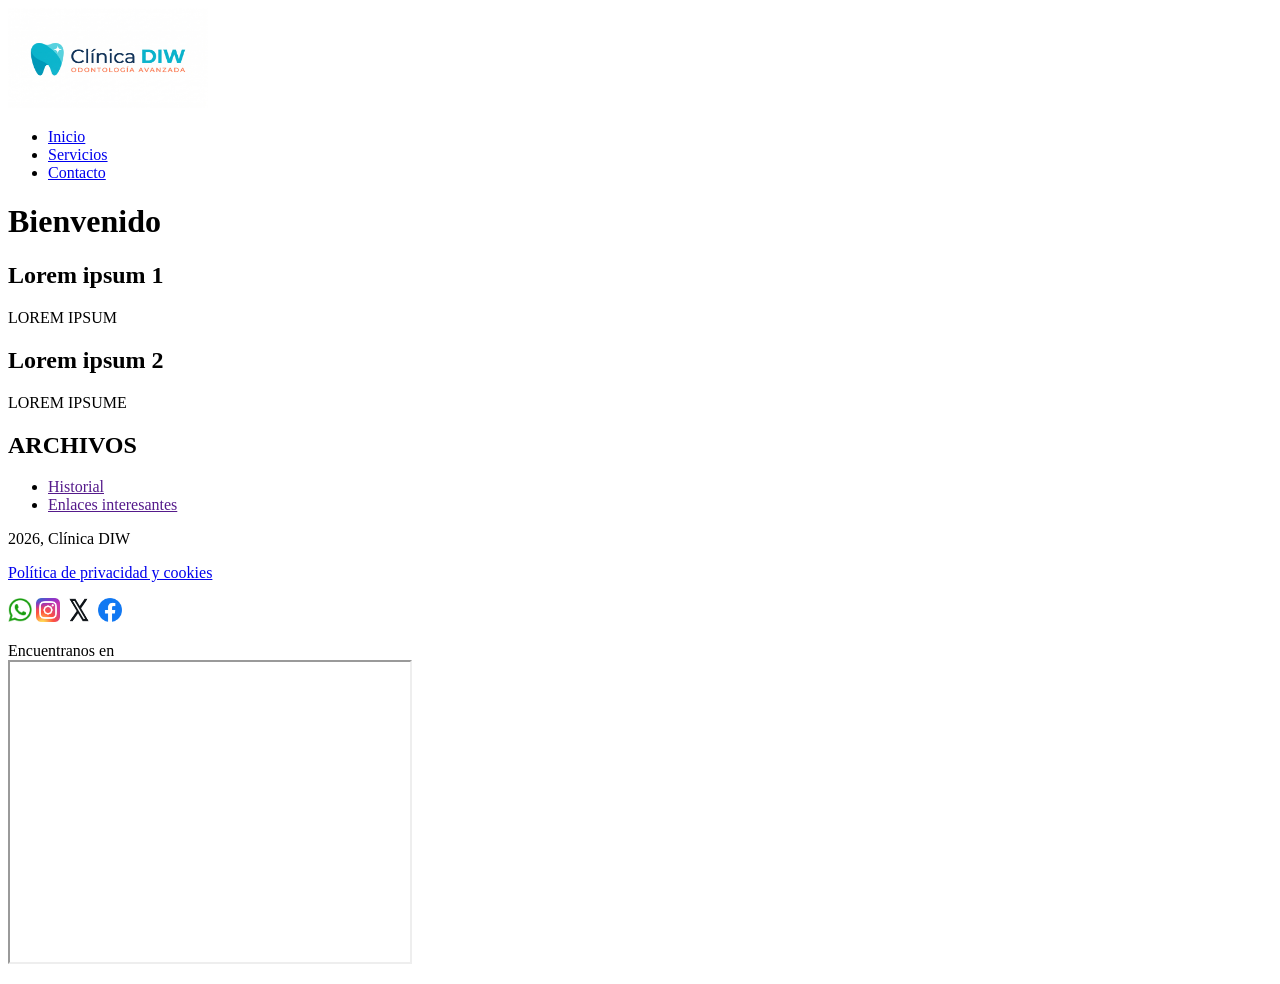
==== index.html @ 56a0c118 "Practica 2: HTML" ====
<!DOCTYPE html>
<html lang="es">

<head>
    <meta charset="UTF-8">
    <meta name="viewport" content="width=device-width, initial-scale=1.0">
    <meta name="author" content="Clinica DIW">
    <meta name="copyright" content="2026, Clinica DIW">
    <meta name="keywords" content="Clinica DIW, Inicio, página principal, home, tienda">
    <meta name="description" content="Página de inicio de Clinica DIW.">
    <title>Tienda</title>
</head>

<body>
    <header>
        <a href="./index.html"><img src="./assets/images/logo-clinica-diw.jpg" width="200" height="100"
                alt="Logo Clinica DIW" /></a>
        <p></p>
    </header>
    <nav>
        <ul>
            <li>
                <a href="./index.html">Inicio</a>
            </li>
            <li>
                <a href="./servicios.html">Servicios</a>
            </li>
            <li>
                <a href="./contacto.html">Contacto</a>
            </li>
        </ul>
    </nav>
    <main>
        <h1>Bienvenido</h1>
        <section>
            <article>
                <h2>Lorem ipsum 1</h2>
                <p>LOREM IPSUM</p>
            </article>
            <article>
                <h2>Lorem ipsum 2</h2>
                <p>LOREM IPSUME</p>
            </article>
            <aside>
                <h2>ARCHIVOS</h2>
                <ul>
                    <li><a href="">Historial</a></li>
                    <li><a href="">Enlaces interesantes</a></li>
                </ul>
            </aside>
        </section>
    </main>
    <footer>
        <p>2026, Clínica DIW</p>
        <p><a href="./politica_privacidad.html">Política de privacidad y cookies</a></p>
        <a href="https://whatsapp.com"><img src="./assets/images/logo-whatsapp.png" alt="Logo Whatsapp" width="24" height="24"></a>
        <a href="https://instagram.com"><img src="./assets/images/logo-instagram.png" alt="Logo Instagram" width="24" height="24"></a>
        <a href="https://x.com"><img src="./assets/images/logo-x.png" alt="Logo X" width="30" height="24"></a>
        <a href="https://facebook.com"><img src="./assets/images/logo-facebook.png" alt="Logo Facebook" width="24" height="24"></a>
        <p>Encuentranos en
            <br>
            <iframe src="https://maps.google.com/maps?q=Alicante&t=&z=13&ie=UTF8&iwloc=&output=embed" width="400"
                height="300" title="Ubicación de Clinica DIW">
            </iframe>
        </p>
    </footer>
</body>

</html>
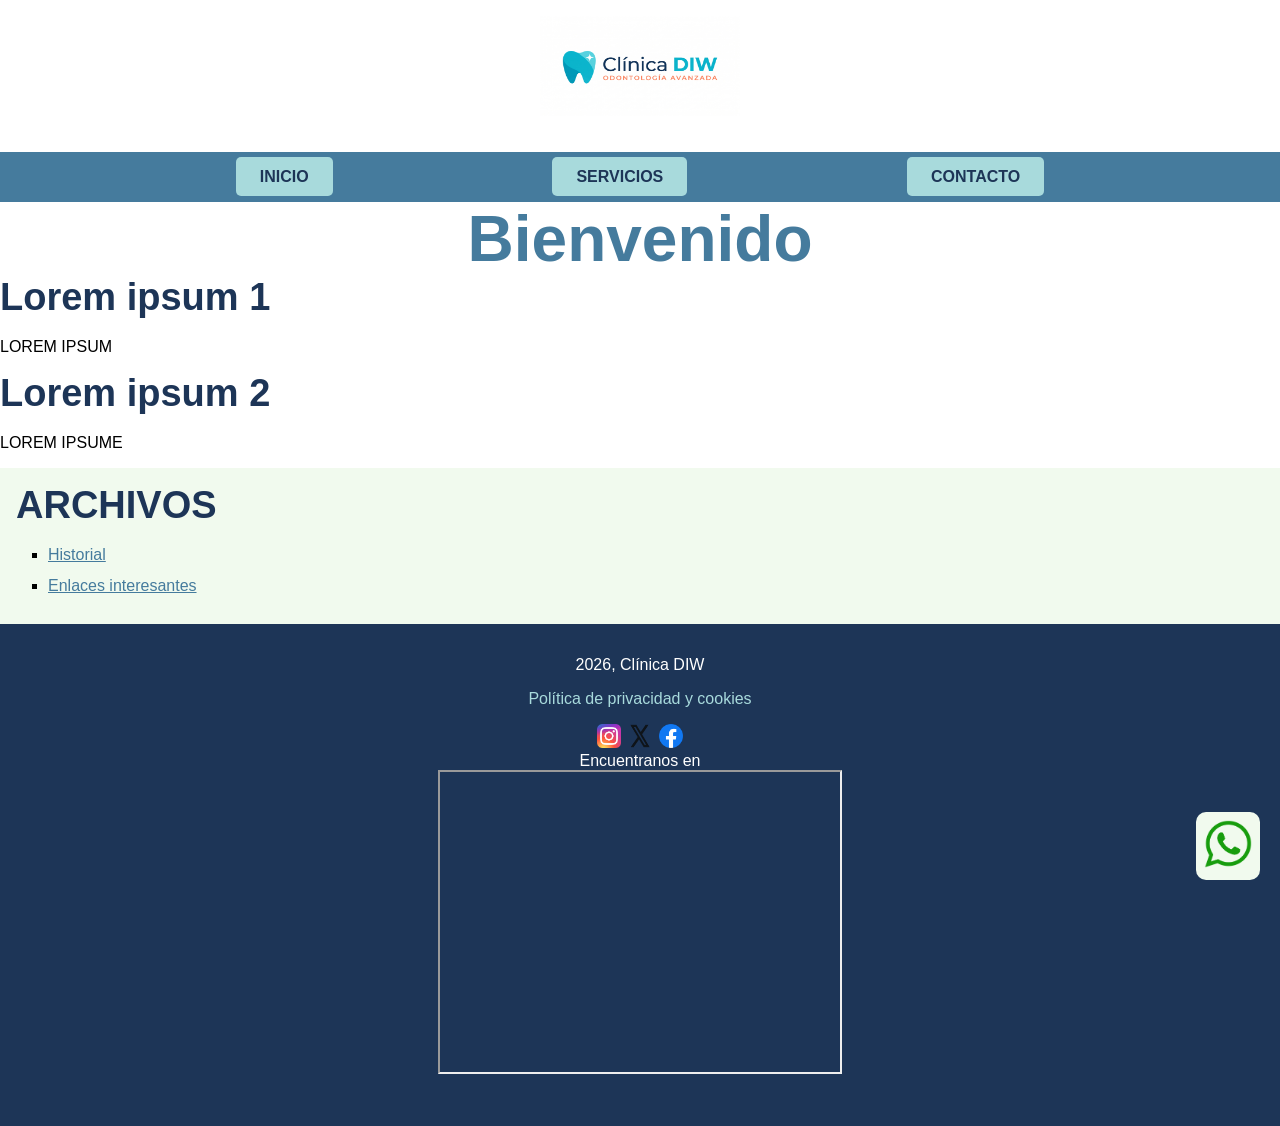
==== commit 282c396d: "Practica 3: actividad 12.1" ====
--- a/index.html
+++ b/index.html
@@ -9,6 +9,7 @@
     <meta name="keywords" content="Clinica DIW, Inicio, página principal, home, tienda">
     <meta name="description" content="Página de inicio de Clinica DIW.">
     <title>Tienda</title>
+    <link rel="stylesheet" href="./assets/css/style.css">
 </head>
 
 <body>
@@ -53,7 +54,7 @@
     <footer>
         <p>2026, Clínica DIW</p>
         <p><a href="./politica_privacidad.html">Política de privacidad y cookies</a></p>
-        <a href="https://whatsapp.com"><img src="./assets/images/logo-whatsapp.png" alt="Logo Whatsapp" width="24" height="24"></a>
+        <a id="logo-whatsapp" href="https://whatsapp.com"><img src="./assets/images/logo-whatsapp.png" alt="Logo Whatsapp" width="24" height="24"></a>
         <a href="https://instagram.com"><img src="./assets/images/logo-instagram.png" alt="Logo Instagram" width="24" height="24"></a>
         <a href="https://x.com"><img src="./assets/images/logo-x.png" alt="Logo X" width="30" height="24"></a>
         <a href="https://facebook.com"><img src="./assets/images/logo-facebook.png" alt="Logo Facebook" width="24" height="24"></a>
--- a/assets/css/style.css
+++ b/assets/css/style.css
@@ -0,0 +1,134 @@
+* {
+    margin: 0;
+    padding: 0;
+}
+
+body {
+    font-size: 16px;
+    font-family: 'Roboto', sans-serif;
+}
+
+header {
+    background-color: #FFFFFF;
+    text-align: center;
+    padding: 1em;
+}
+
+nav {
+    background-color: #457B9D;
+    text-align: center;
+    position: sticky;
+    top: 0;
+    z-index: 2;
+}
+
+footer {
+    background-color: #1D3557;
+    color: #FFFFFF;
+    text-align: center;
+    padding: 2em;
+}
+
+aside {
+    background-color: #F1FAEE;
+    padding: 1em;
+}
+
+h1 {
+    font-size: 4em;
+    color: #457B9D;
+    text-align: center;
+}
+
+h2 {
+    font-size: 2.375em;
+    color: #1D3557;
+    margin-bottom: 0.5em;
+}
+
+p, article {
+    font-size: 1em;
+    margin-bottom: 1em;
+}
+
+a {
+    color: #457B9D;
+    text-decoration: none;
+}
+
+nav a {
+    color: #FFFFFF; 
+}
+
+footer a {
+    color: #A8DADC;
+}
+
+form {
+    background-color: #F1FAEE;
+    padding: 2em;
+    color: #1D3557;
+}
+
+input, textarea, button, select {
+    font-family: 'Roboto', sans-serif;
+    font-size: 1em;
+    color: #1D3557;
+}
+
+table {
+    background-color: #FFFFFF;
+    color: #1D3557;
+    font-size: 1em;
+}
+
+th {
+    background-color: #457B9D;
+    color: #FFFFFF;
+}
+
+nav ul {
+    display: flex;
+    list-style-type: none;
+    justify-content: space-evenly;
+    padding: 1em;
+}
+
+nav a {
+    background-color: #A8DADC;
+    color: #1D3557;
+    padding: 0.7em 1.5em;
+    border-radius: 5px;
+    font-weight: bold;
+    text-transform: uppercase;
+}
+
+aside ul {
+    list-style-type: square;
+    padding-left: 2em;
+    margin-top: 1em;
+}
+
+aside li {
+    margin-bottom: 0.8em;
+}
+
+aside a {
+    color: #457B9D;
+    text-decoration: underline;
+}
+
+#logo-whatsapp {
+    position: fixed;
+    bottom: 20px;
+    right: 20px;
+    z-index: 2;
+    background-color: #F1FAEE;
+    padding: 0.5em;
+    border-radius: 10px;
+}
+
+#logo-whatsapp img {
+    width: 48px;
+    height: 48px;
+}
